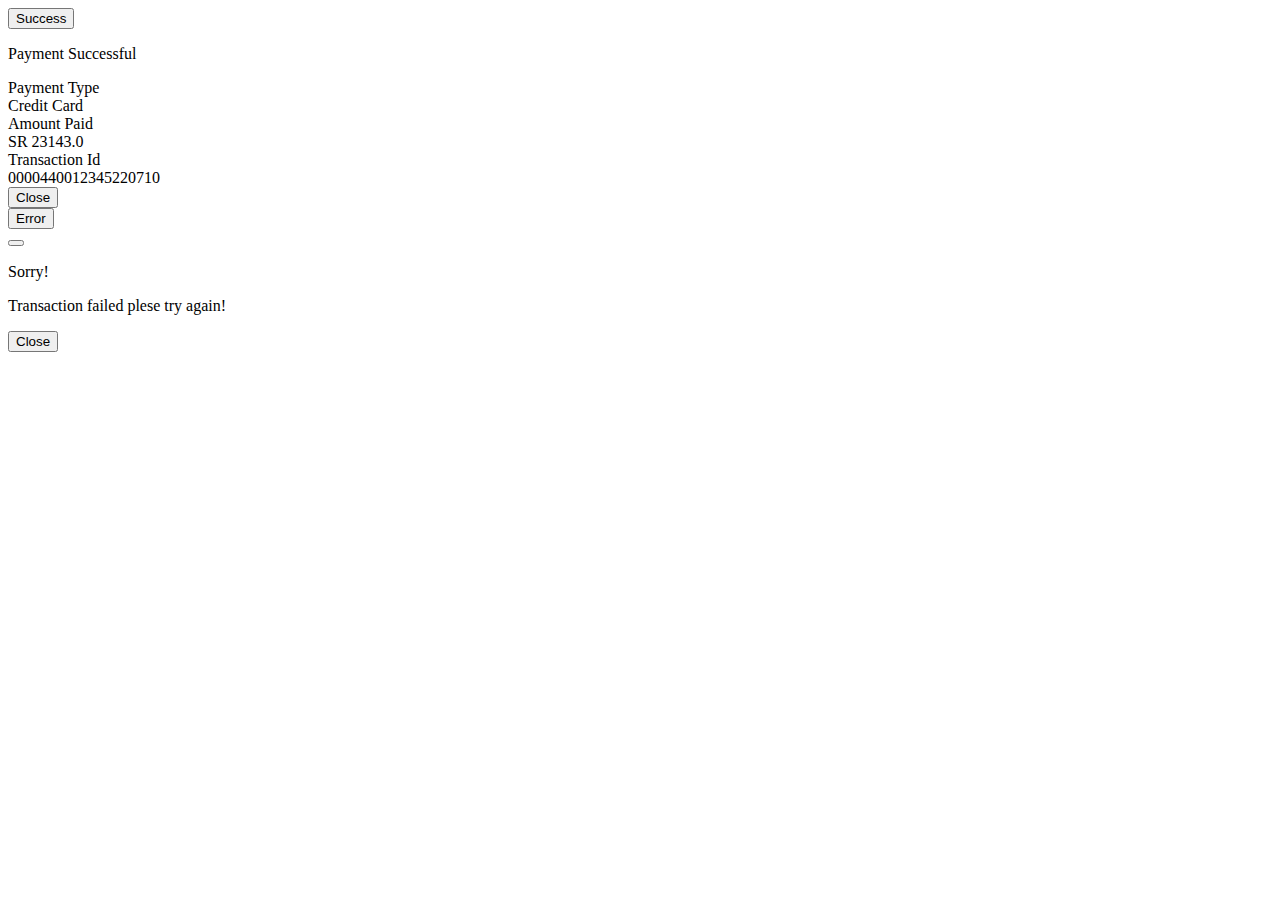
==== Pages/Modal.html @ f166aa5e "payment modal ans scanitems" ====
<!DOCTYPE html>
<html lang="en">
  <head>
    <meta charset="UTF-8" />
    <meta http-equiv="X-UA-Compatible" content="IE=edge" />
    <meta name="viewport" content="width=device-width, initial-scale=1.0" />
    <title>Modal</title>
    <link rel="stylesheet" href="../styles/modal.css" />
    <link
      rel="stylesheet"
      href="https://cdnjs.cloudflare.com/ajax/libs/font-awesome/6.1.2/css/all.min.css"
      integrity="sha512-1sCRPdkRXhBV2PBLUdRb4tMg1w2YPf37qatUFeS7zlBy7jJI8Lf4VHwWfZZfpXtYSLy85pkm9GaYVYMfw5BC1A=="
      crossorigin="anonymous"
      referrerpolicy="no-referrer"
    />
    <link
      href="https://cdn.jsdelivr.net/npm/bootstrap@5.2.0/dist/css/bootstrap.min.css"
      rel="stylesheet"
      integrity="sha384-gH2yIJqKdNHPEq0n4Mqa/HGKIhSkIHeL5AyhkYV8i59U5AR6csBvApHHNl/vI1Bx"
      crossorigin="anonymous"
    />
    <script
      src="https://cdn.jsdelivr.net/npm/bootstrap@5.2.0/dist/js/bootstrap.bundle.min.js"
      integrity="sha384-A3rJD856KowSb7dwlZdYEkO39Gagi7vIsF0jrRAoQmDKKtQBHUuLZ9AsSv4jD4Xa"
      crossorigin="anonymous"
    ></script>
  </head>
  <body>
    <!-- Success Modal -->
    <button
      type="button"
      class="btn btn-success"
      data-bs-toggle="modal"
      data-bs-target="#successModal"
    >
      Success
    </button>
    <div
      class="modal fade"
      id="successModal"
      tabindex="-1"
      aria-labelledby="successModalLabel"
      aria-hidden="true"
    >
      <div class="modal-dialog">
        <div class="modal-content">
          <div class="modal-header border-bottom-0 bg-success p-2"></div>
          <div class="modal-body p-0 mt-2">
            <div class="text-center">
              <i class="fa-solid fa-circle-check text-dark fs-2"></i>
            </div>
            <p class="text-center text-dark fw-bolder">Payment Successful</p>
            <div
              class="row text-center p-2 mx-3 bg-light text-dark mb-2 rounded"
            >
              <div class="col-md-6 fw-semibold">Payment Type</div>
              <div class="col-md-6 fw-semibold">Credit Card</div>
            </div>
            <div
              class="row text-center p-2 mx-3 bg-light text-dark mb-2 rounded"
            >
              <div class="col-md-6 fw-semibold">Amount Paid</div>
              <div class="col-md-6 fw-semibold">SR 23143.0</div>
            </div>
            <div class="row text-center p-2 mx-3 bg-light text-dark rounded">
              <div class="col-md-6 fw-semibold">Transaction Id</div>
              <div class="col-md-6 fw-semibold">0000440012345220710</div>
            </div>
          </div>
          <div class="modal-footer border-top-0 justify-content-center">
            <button
              type="button"
              class="btn btn-success px-4"
              data-bs-dismiss="modal"
            >
              Close
            </button>
          </div>
        </div>
      </div>
    </div>
    <!-- Error Modal -->
    <button
      type="button"
      class="btn btn-danger"
      data-bs-toggle="modal"
      data-bs-target="#errorModal"
    >
      Error
    </button>

    <!-- Error Modal -->

    <div
      class="modal fade"
      id="errorModal"
      tabindex="-1"
      aria-labelledby="errorModalLabel"
      aria-hidden="true"
    >
      <div class="modal-dialog">
        <div class="modal-content">
          <div class="modal-header">
            <button
              type="button"
              class="btn-close"
              data-bs-dismiss="modal"
              aria-label="Close"
            ></button>
          </div>
          <div class="modal-body">
            <p class="text-center fs-2 p-0 m-0 text-danger">Sorry!</p>
            <p class="text-center fs-2 p-0 m-0">
              <i class="fa-solid fa-circle-xmark m-0 text-danger"></i>
            </p>
            <p class="text-center text-muted">
              Transaction failed plese try again!
            </p>
          </div>
          <div class="modal-footer justify-content-center">
            <button
              type="button"
              class="btn btn-danger"
              data-bs-dismiss="modal"
            >
              Close
            </button>
          </div>
        </div>
      </div>
    </div>
  </body>
</html>
---- styles/modal.css ----
@import url("https://fonts.googleapis.com/css2?family=Montserrat:wght@300;600&family=Poppins:wght@300;600&display=swap");
.myclass {
  height: 50%;
}/*# sourceMappingURL=modal.css.map */
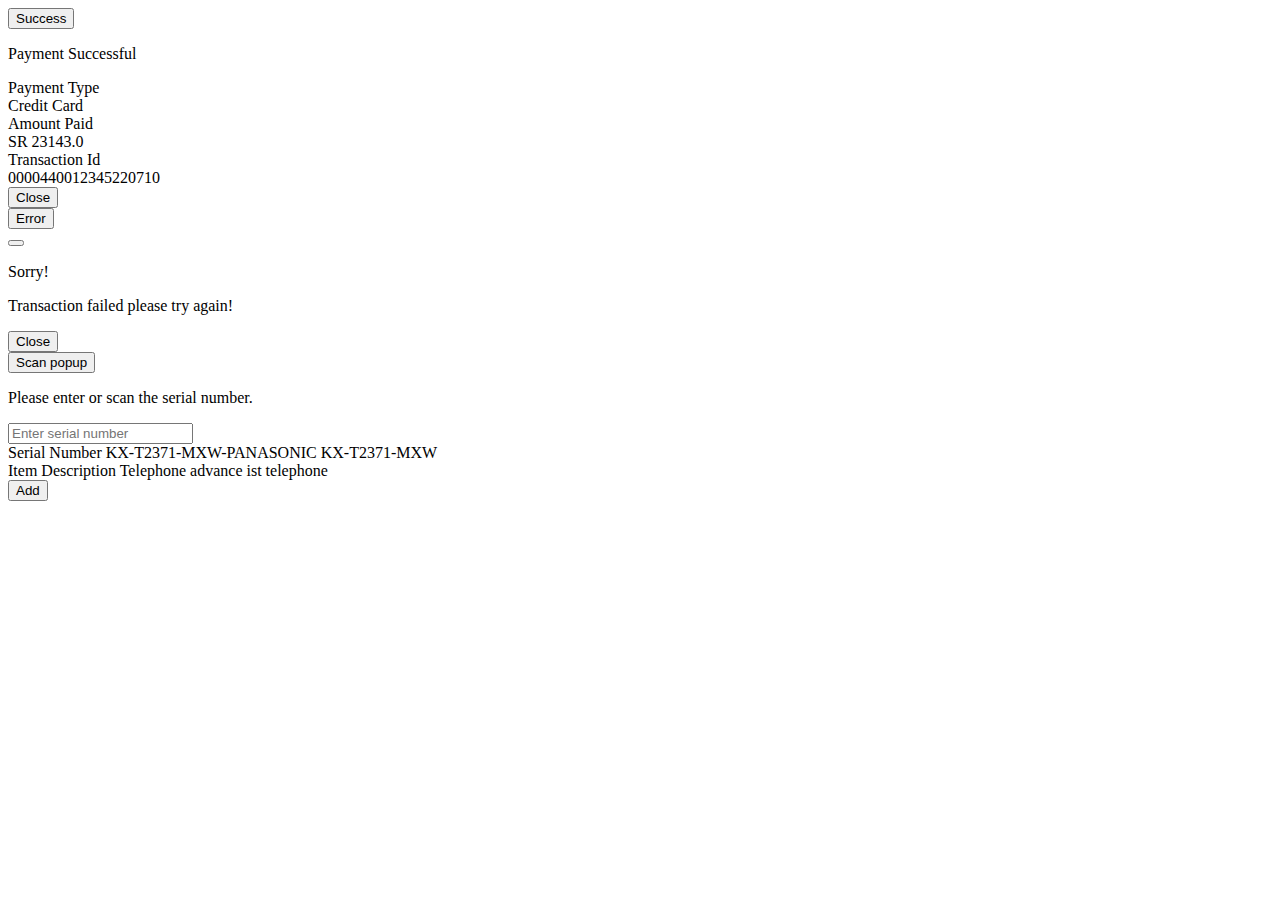
==== commit ef9a5670: "pop up for services" ====
--- a/Pages/Modal.html
+++ b/Pages/Modal.html
@@ -42,7 +42,7 @@
       aria-labelledby="successModalLabel"
       aria-hidden="true"
     >
-      <div class="modal-dialog">
+      <div class="modal-dialog modal-dialog-centered">
         <div class="modal-content">
           <div class="modal-header border-bottom-0 bg-success p-2"></div>
           <div class="modal-body p-0 mt-2">
@@ -98,7 +98,7 @@
       aria-labelledby="errorModalLabel"
       aria-hidden="true"
     >
-      <div class="modal-dialog">
+      <div class="modal-dialog modal-dialog-centered">
         <div class="modal-content">
           <div class="modal-header">
             <button
@@ -114,7 +114,7 @@
               <i class="fa-solid fa-circle-xmark m-0 text-danger"></i>
             </p>
             <p class="text-center text-muted">
-              Transaction failed plese try again!
+              Transaction failed please try again!
             </p>
           </div>
           <div class="modal-footer justify-content-center">
@@ -129,5 +129,71 @@
         </div>
       </div>
     </div>
+
+    <!-- Scan items modal -->
+
+    <button
+      class="btn btn-warning"
+      data-bs-toggle="modal"
+      data-bs-target="#scanModal"
+    >
+      Scan popup
+    </button>
+
+    <div
+      class="modal fade"
+      id="scanModal"
+      tabindex="-1"
+      aria-labelledby="scanModalLabel"
+      aria-hidden="true"
+    >
+      <div class="modal-dialog modal-xl modal-dialog-centered">
+        <div class="modal-content">
+          <div class="modal-header border-bottom-0 p-2"></div>
+          <div class="modal-body p-0 mt-2">
+            <p class="text-lg-center text-dark fw-bolder py-2">
+              Please enter or scan the serial number.
+            </p>
+
+            <div
+              class="text-center d-flex justify-content-center align-items-center px-3"
+            >
+              <input
+                type="text"
+                class="form-control"
+                placeholder="Enter serial number"
+              />
+            </div>
+            <div class="p-3 fw-semibold">
+              <div
+                class="d-flex justify-content-between align-items-center gap-3 bg-light p-2 mb-2"
+              >
+                <span>Serial Number</span>
+                <span class="text-primary fw-bolder"
+                  >KX-T2371-MXW-PANASONIC KX-T2371-MXW</span
+                >
+              </div>
+              <div
+                class="d-flex justify-content-between align-items-center gap-3 bg-light p-2"
+              >
+                <span>Item Description</span>
+                <span class="text-primary"
+                  >Telephone advance ist telephone</span
+                >
+              </div>
+            </div>
+          </div>
+          <div class="modal-footer border-top-0 justify-content-center">
+            <button
+              type="button"
+              class="btn btn-secondary px-4"
+              data-bs-dismiss="modal"
+            >
+              Add
+            </button>
+          </div>
+        </div>
+      </div>
+    </div>
   </body>
 </html>
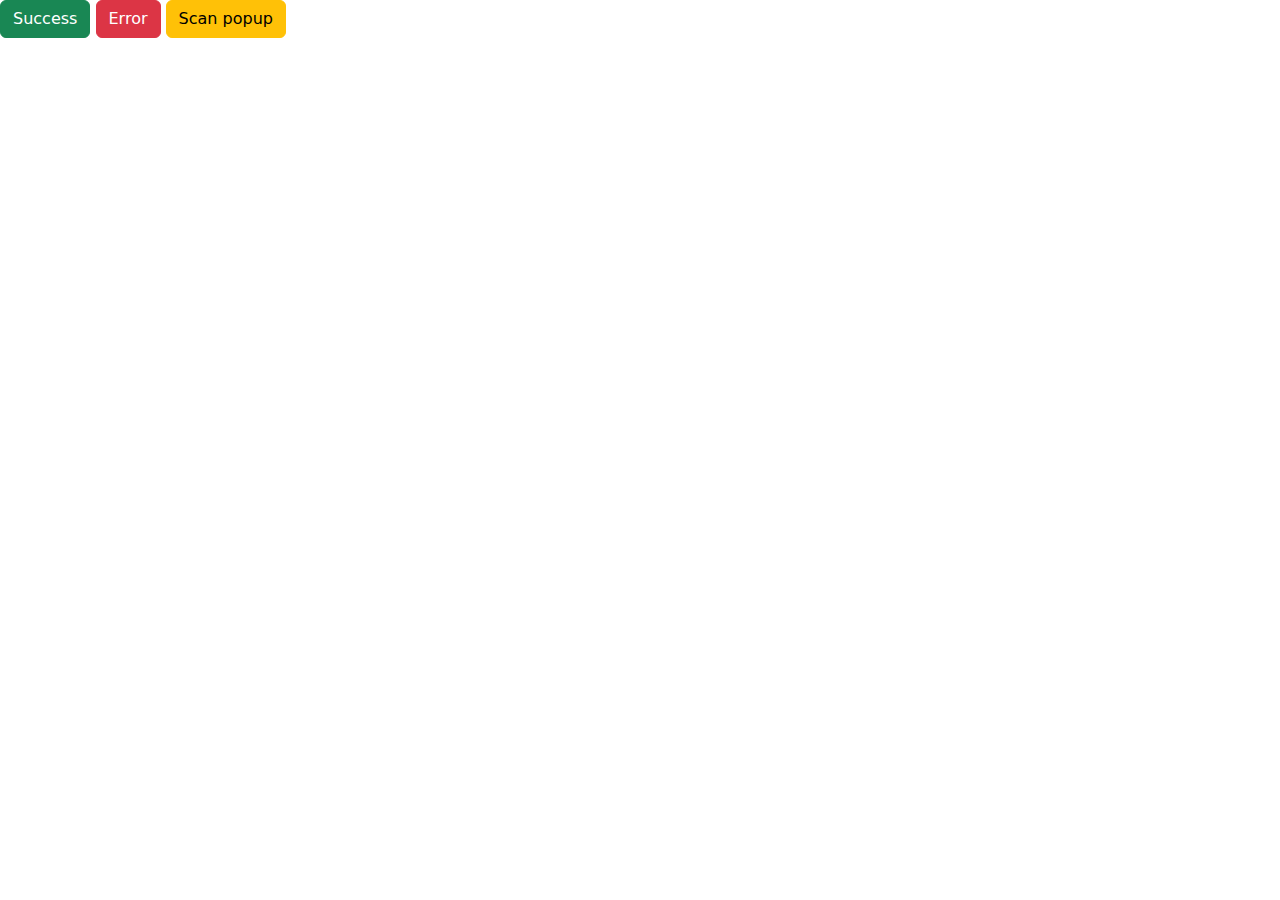
==== commit 016e28d7: "remove scss and added bootstrap locally" ====
--- a/Pages/Modal.html
+++ b/Pages/Modal.html
@@ -5,7 +5,6 @@
     <meta http-equiv="X-UA-Compatible" content="IE=edge" />
     <meta name="viewport" content="width=device-width, initial-scale=1.0" />
     <title>Modal</title>
-    <link rel="stylesheet" href="../styles/modal.css" />
     <link
       rel="stylesheet"
       href="https://cdnjs.cloudflare.com/ajax/libs/font-awesome/6.1.2/css/all.min.css"
@@ -14,15 +13,12 @@
       referrerpolicy="no-referrer"
     />
     <link
-      href="https://cdn.jsdelivr.net/npm/bootstrap@5.2.0/dist/css/bootstrap.min.css"
       rel="stylesheet"
-      integrity="sha384-gH2yIJqKdNHPEq0n4Mqa/HGKIhSkIHeL5AyhkYV8i59U5AR6csBvApHHNl/vI1Bx"
-      crossorigin="anonymous"
+      href="../bootstrap-5.2.0-dist/css/bootstrap.min.css"
     />
     <script
-      src="https://cdn.jsdelivr.net/npm/bootstrap@5.2.0/dist/js/bootstrap.bundle.min.js"
-      integrity="sha384-A3rJD856KowSb7dwlZdYEkO39Gagi7vIsF0jrRAoQmDKKtQBHUuLZ9AsSv4jD4Xa"
-      crossorigin="anonymous"
+      defer
+      src="../bootstrap-5.2.0-dist/js/bootstrap.bundle.min.js"
     ></script>
   </head>
   <body>
